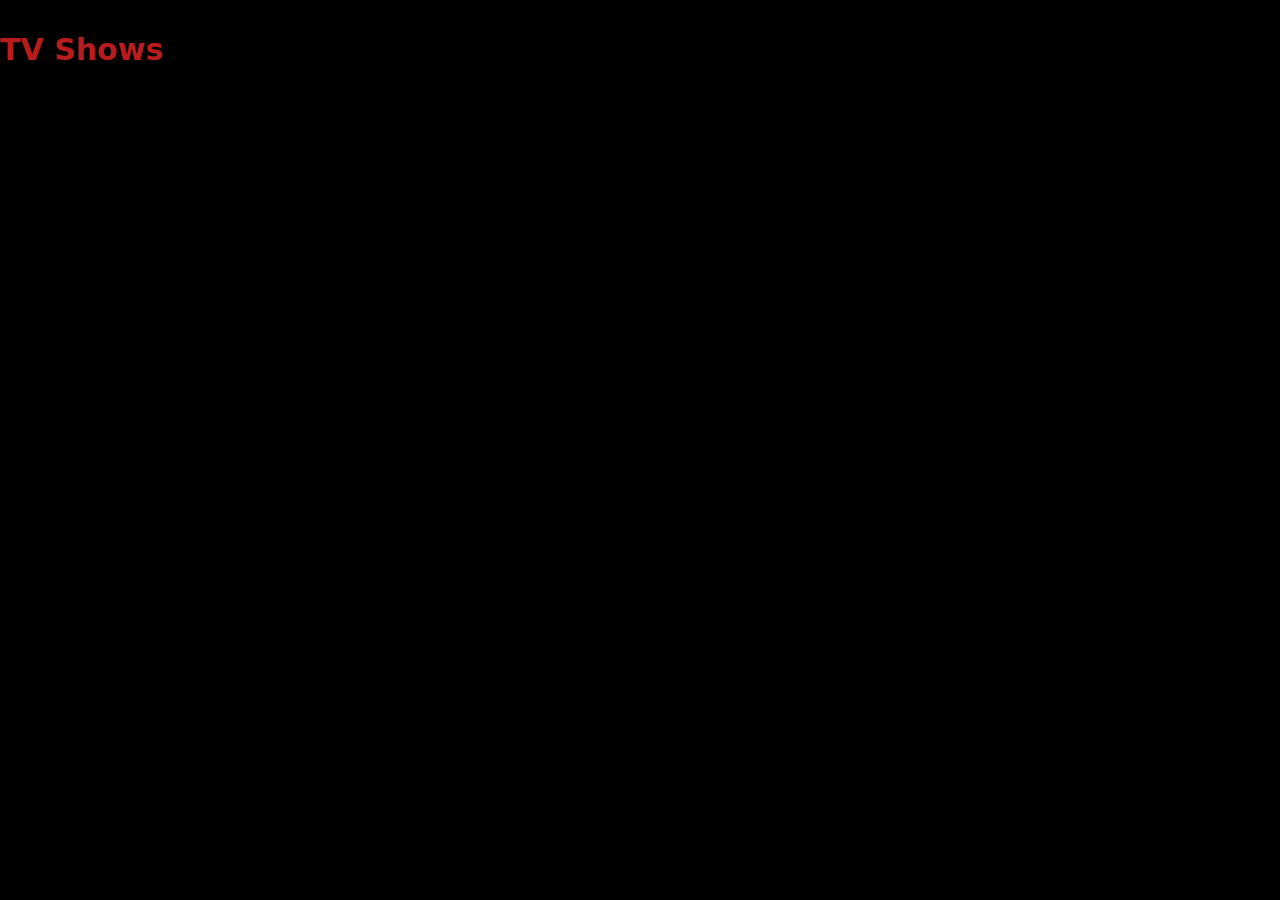
==== src/home.html @ 299b8198 "feat: movie streaming application" ====
<!DOCTYPE html>
<html lang="en">

<head>
    <meta charset="UTF-8">
    <meta name="viewport" content="width=device-width, initial-scale=1.0">
    <link href="/styles/output.css" rel="stylesheet">
    <title class="text-red-700">TV Shows</title>
    
</head>

<body class="bg-black">
   <header>
    <div hx-get="navbar/navbar.html" hx-trigger="load" hx-target="this"></div>
   </header>
    <div class="container mx-auto py-8">
        <h1 class="text-3xl font-bold text-red-700">TV Shows</h1>
        <div class="grid grid-cols-1 md:grid-cols-2 lg:grid-cols-3 gap-4 text-red-700 " 
        id="tv-shows" 
        hx-get="https://vidsrc.xyz/tvshows/latest/page-1.json" 
        hx-trigger="load"
        hx-request='{"noHeaders": true}' 
        hx-swap="none">
        </div>
    </div>
    </div>



    <script src="https://unpkg.com/htmx.org@1.9.12"
        integrity="sha384-ujb1lZYygJmzgSwoxRggbCHcjc0rB2XoQrxeTUQyRjrOnlCoYta87iKBWq3EsdM2"
        crossorigin="anonymous"></script>
    <script>
        document.addEventListener('htmx:afterRequest', function (event) {
            if (event.detail.elt.id === 'tv-shows') {
                const response = event.detail.xhr.responseText;
                const data = JSON.parse(response).result;

                const tvShowsContainer = document.getElementById('tv-shows');
                tvShowsContainer.innerHTML = ''; // Clear the container

                data.forEach(show => {
                    const card = `
                                 <div class="bg-gray-900 rounded-lg shadow-md overflow-hidden">
                                    <img src="https://via.placeholder.com/300x150" alt="${show.title}" class="w-full h-48 object-cover object-center">
                                    <div class="p-4">
                                        <h2 class="text-lg font-bold mb-2">${show.title}</h2>
                                        <div class="flex justify-between items-center">
                                            <a href="${show.embed_url}" class="text-blue-500 hover:underline">Watch</a>
                                            <a href="${show.embed_url_tmdb}" class="text-blue-500 hover:underline">More Info</a>
                                        </div>
                                    </div>
                                </div>
                            `;
                    tvShowsContainer.insertAdjacentHTML('beforeend', card);
                });
            }
        });
    </script>
</body>

</html>
---- styles/output.css ----
/*
! tailwindcss v3.4.3 | MIT License | https://tailwindcss.com
*/

/*
1. Prevent padding and border from affecting element width. (https://github.com/mozdevs/cssremedy/issues/4)
2. Allow adding a border to an element by just adding a border-width. (https://github.com/tailwindcss/tailwindcss/pull/116)
*/

*,
::before,
::after {
  box-sizing: border-box;
  /* 1 */
  border-width: 0;
  /* 2 */
  border-style: solid;
  /* 2 */
  border-color: #e5e7eb;
  /* 2 */
}

::before,
::after {
  --tw-content: '';
}

/*
1. Use a consistent sensible line-height in all browsers.
2. Prevent adjustments of font size after orientation changes in iOS.
3. Use a more readable tab size.
4. Use the user's configured `sans` font-family by default.
5. Use the user's configured `sans` font-feature-settings by default.
6. Use the user's configured `sans` font-variation-settings by default.
7. Disable tap highlights on iOS
*/

html,
:host {
  line-height: 1.5;
  /* 1 */
  -webkit-text-size-adjust: 100%;
  /* 2 */
  -moz-tab-size: 4;
  /* 3 */
  -o-tab-size: 4;
     tab-size: 4;
  /* 3 */
  font-family: ui-sans-serif, system-ui, sans-serif, "Apple Color Emoji", "Segoe UI Emoji", "Segoe UI Symbol", "Noto Color Emoji";
  /* 4 */
  font-feature-settings: normal;
  /* 5 */
  font-variation-settings: normal;
  /* 6 */
  -webkit-tap-highlight-color: transparent;
  /* 7 */
}

/*
1. Remove the margin in all browsers.
2. Inherit line-height from `html` so users can set them as a class directly on the `html` element.
*/

body {
  margin: 0;
  /* 1 */
  line-height: inherit;
  /* 2 */
}

/*
1. Add the correct height in Firefox.
2. Correct the inheritance of border color in Firefox. (https://bugzilla.mozilla.org/show_bug.cgi?id=190655)
3. Ensure horizontal rules are visible by default.
*/

hr {
  height: 0;
  /* 1 */
  color: inherit;
  /* 2 */
  border-top-width: 1px;
  /* 3 */
}

/*
Add the correct text decoration in Chrome, Edge, and Safari.
*/

abbr:where([title]) {
  -webkit-text-decoration: underline dotted;
          text-decoration: underline dotted;
}

/*
Remove the default font size and weight for headings.
*/

h1,
h2,
h3,
h4,
h5,
h6 {
  font-size: inherit;
  font-weight: inherit;
}

/*
Reset links to optimize for opt-in styling instead of opt-out.
*/

a {
  color: inherit;
  text-decoration: inherit;
}

/*
Add the correct font weight in Edge and Safari.
*/

b,
strong {
  font-weight: bolder;
}

/*
1. Use the user's configured `mono` font-family by default.
2. Use the user's configured `mono` font-feature-settings by default.
3. Use the user's configured `mono` font-variation-settings by default.
4. Correct the odd `em` font sizing in all browsers.
*/

code,
kbd,
samp,
pre {
  font-family: ui-monospace, SFMono-Regular, Menlo, Monaco, Consolas, "Liberation Mono", "Courier New", monospace;
  /* 1 */
  font-feature-settings: normal;
  /* 2 */
  font-variation-settings: normal;
  /* 3 */
  font-size: 1em;
  /* 4 */
}

/*
Add the correct font size in all browsers.
*/

small {
  font-size: 80%;
}

/*
Prevent `sub` and `sup` elements from affecting the line height in all browsers.
*/

sub,
sup {
  font-size: 75%;
  line-height: 0;
  position: relative;
  vertical-align: baseline;
}

sub {
  bottom: -0.25em;
}

sup {
  top: -0.5em;
}

/*
1. Remove text indentation from table contents in Chrome and Safari. (https://bugs.chromium.org/p/chromium/issues/detail?id=999088, https://bugs.webkit.org/show_bug.cgi?id=201297)
2. Correct table border color inheritance in all Chrome and Safari. (https://bugs.chromium.org/p/chromium/issues/detail?id=935729, https://bugs.webkit.org/show_bug.cgi?id=195016)
3. Remove gaps between table borders by default.
*/

table {
  text-indent: 0;
  /* 1 */
  border-color: inherit;
  /* 2 */
  border-collapse: collapse;
  /* 3 */
}

/*
1. Change the font styles in all browsers.
2. Remove the margin in Firefox and Safari.
3. Remove default padding in all browsers.
*/

button,
input,
optgroup,
select,
textarea {
  font-family: inherit;
  /* 1 */
  font-feature-settings: inherit;
  /* 1 */
  font-variation-settings: inherit;
  /* 1 */
  font-size: 100%;
  /* 1 */
  font-weight: inherit;
  /* 1 */
  line-height: inherit;
  /* 1 */
  letter-spacing: inherit;
  /* 1 */
  color: inherit;
  /* 1 */
  margin: 0;
  /* 2 */
  padding: 0;
  /* 3 */
}

/*
Remove the inheritance of text transform in Edge and Firefox.
*/

button,
select {
  text-transform: none;
}

/*
1. Correct the inability to style clickable types in iOS and Safari.
2. Remove default button styles.
*/

button,
input:where([type='button']),
input:where([type='reset']),
input:where([type='submit']) {
  -webkit-appearance: button;
  /* 1 */
  background-color: transparent;
  /* 2 */
  background-image: none;
  /* 2 */
}

/*
Use the modern Firefox focus style for all focusable elements.
*/

:-moz-focusring {
  outline: auto;
}

/*
Remove the additional `:invalid` styles in Firefox. (https://github.com/mozilla/gecko-dev/blob/2f9eacd9d3d995c937b4251a5557d95d494c9be1/layout/style/res/forms.css#L728-L737)
*/

:-moz-ui-invalid {
  box-shadow: none;
}

/*
Add the correct vertical alignment in Chrome and Firefox.
*/

progress {
  vertical-align: baseline;
}

/*
Correct the cursor style of increment and decrement buttons in Safari.
*/

::-webkit-inner-spin-button,
::-webkit-outer-spin-button {
  height: auto;
}

/*
1. Correct the odd appearance in Chrome and Safari.
2. Correct the outline style in Safari.
*/

[type='search'] {
  -webkit-appearance: textfield;
  /* 1 */
  outline-offset: -2px;
  /* 2 */
}

/*
Remove the inner padding in Chrome and Safari on macOS.
*/

::-webkit-search-decoration {
  -webkit-appearance: none;
}

/*
1. Correct the inability to style clickable types in iOS and Safari.
2. Change font properties to `inherit` in Safari.
*/

::-webkit-file-upload-button {
  -webkit-appearance: button;
  /* 1 */
  font: inherit;
  /* 2 */
}

/*
Add the correct display in Chrome and Safari.
*/

summary {
  display: list-item;
}

/*
Removes the default spacing and border for appropriate elements.
*/

blockquote,
dl,
dd,
h1,
h2,
h3,
h4,
h5,
h6,
hr,
figure,
p,
pre {
  margin: 0;
}

fieldset {
  margin: 0;
  padding: 0;
}

legend {
  padding: 0;
}

ol,
ul,
menu {
  list-style: none;
  margin: 0;
  padding: 0;
}

/*
Reset default styling for dialogs.
*/

dialog {
  padding: 0;
}

/*
Prevent resizing textareas horizontally by default.
*/

textarea {
  resize: vertical;
}

/*
1. Reset the default placeholder opacity in Firefox. (https://github.com/tailwindlabs/tailwindcss/issues/3300)
2. Set the default placeholder color to the user's configured gray 400 color.
*/

input::-moz-placeholder, textarea::-moz-placeholder {
  opacity: 1;
  /* 1 */
  color: #9ca3af;
  /* 2 */
}

input::placeholder,
textarea::placeholder {
  opacity: 1;
  /* 1 */
  color: #9ca3af;
  /* 2 */
}

/*
Set the default cursor for buttons.
*/

button,
[role="button"] {
  cursor: pointer;
}

/*
Make sure disabled buttons don't get the pointer cursor.
*/

:disabled {
  cursor: default;
}

/*
1. Make replaced elements `display: block` by default. (https://github.com/mozdevs/cssremedy/issues/14)
2. Add `vertical-align: middle` to align replaced elements more sensibly by default. (https://github.com/jensimmons/cssremedy/issues/14#issuecomment-634934210)
   This can trigger a poorly considered lint error in some tools but is included by design.
*/

img,
svg,
video,
canvas,
audio,
iframe,
embed,
object {
  display: block;
  /* 1 */
  vertical-align: middle;
  /* 2 */
}

/*
Constrain images and videos to the parent width and preserve their intrinsic aspect ratio. (https://github.com/mozdevs/cssremedy/issues/14)
*/

img,
video {
  max-width: 100%;
  height: auto;
}

/* Make elements with the HTML hidden attribute stay hidden by default */

[hidden] {
  display: none;
}

*, ::before, ::after {
  --tw-border-spacing-x: 0;
  --tw-border-spacing-y: 0;
  --tw-translate-x: 0;
  --tw-translate-y: 0;
  --tw-rotate: 0;
  --tw-skew-x: 0;
  --tw-skew-y: 0;
  --tw-scale-x: 1;
  --tw-scale-y: 1;
  --tw-pan-x:  ;
  --tw-pan-y:  ;
  --tw-pinch-zoom:  ;
  --tw-scroll-snap-strictness: proximity;
  --tw-gradient-from-position:  ;
  --tw-gradient-via-position:  ;
  --tw-gradient-to-position:  ;
  --tw-ordinal:  ;
  --tw-slashed-zero:  ;
  --tw-numeric-figure:  ;
  --tw-numeric-spacing:  ;
  --tw-numeric-fraction:  ;
  --tw-ring-inset:  ;
  --tw-ring-offset-width: 0px;
  --tw-ring-offset-color: #fff;
  --tw-ring-color: rgb(59 130 246 / 0.5);
  --tw-ring-offset-shadow: 0 0 #0000;
  --tw-ring-shadow: 0 0 #0000;
  --tw-shadow: 0 0 #0000;
  --tw-shadow-colored: 0 0 #0000;
  --tw-blur:  ;
  --tw-brightness:  ;
  --tw-contrast:  ;
  --tw-grayscale:  ;
  --tw-hue-rotate:  ;
  --tw-invert:  ;
  --tw-saturate:  ;
  --tw-sepia:  ;
  --tw-drop-shadow:  ;
  --tw-backdrop-blur:  ;
  --tw-backdrop-brightness:  ;
  --tw-backdrop-contrast:  ;
  --tw-backdrop-grayscale:  ;
  --tw-backdrop-hue-rotate:  ;
  --tw-backdrop-invert:  ;
  --tw-backdrop-opacity:  ;
  --tw-backdrop-saturate:  ;
  --tw-backdrop-sepia:  ;
  --tw-contain-size:  ;
  --tw-contain-layout:  ;
  --tw-contain-paint:  ;
  --tw-contain-style:  ;
}

::backdrop {
  --tw-border-spacing-x: 0;
  --tw-border-spacing-y: 0;
  --tw-translate-x: 0;
  --tw-translate-y: 0;
  --tw-rotate: 0;
  --tw-skew-x: 0;
  --tw-skew-y: 0;
  --tw-scale-x: 1;
  --tw-scale-y: 1;
  --tw-pan-x:  ;
  --tw-pan-y:  ;
  --tw-pinch-zoom:  ;
  --tw-scroll-snap-strictness: proximity;
  --tw-gradient-from-position:  ;
  --tw-gradient-via-position:  ;
  --tw-gradient-to-position:  ;
  --tw-ordinal:  ;
  --tw-slashed-zero:  ;
  --tw-numeric-figure:  ;
  --tw-numeric-spacing:  ;
  --tw-numeric-fraction:  ;
  --tw-ring-inset:  ;
  --tw-ring-offset-width: 0px;
  --tw-ring-offset-color: #fff;
  --tw-ring-color: rgb(59 130 246 / 0.5);
  --tw-ring-offset-shadow: 0 0 #0000;
  --tw-ring-shadow: 0 0 #0000;
  --tw-shadow: 0 0 #0000;
  --tw-shadow-colored: 0 0 #0000;
  --tw-blur:  ;
  --tw-brightness:  ;
  --tw-contrast:  ;
  --tw-grayscale:  ;
  --tw-hue-rotate:  ;
  --tw-invert:  ;
  --tw-saturate:  ;
  --tw-sepia:  ;
  --tw-drop-shadow:  ;
  --tw-backdrop-blur:  ;
  --tw-backdrop-brightness:  ;
  --tw-backdrop-contrast:  ;
  --tw-backdrop-grayscale:  ;
  --tw-backdrop-hue-rotate:  ;
  --tw-backdrop-invert:  ;
  --tw-backdrop-opacity:  ;
  --tw-backdrop-saturate:  ;
  --tw-backdrop-sepia:  ;
  --tw-contain-size:  ;
  --tw-contain-layout:  ;
  --tw-contain-paint:  ;
  --tw-contain-style:  ;
}

.container {
  width: 100%;
}

@media (min-width: 640px) {
  .container {
    max-width: 640px;
  }
}

@media (min-width: 768px) {
  .container {
    max-width: 768px;
  }
}

@media (min-width: 1024px) {
  .container {
    max-width: 1024px;
  }
}

@media (min-width: 1280px) {
  .container {
    max-width: 1280px;
  }
}

@media (min-width: 1536px) {
  .container {
    max-width: 1536px;
  }
}

.fixed {
  position: fixed;
}

.mx-auto {
  margin-left: auto;
  margin-right: auto;
}

.mb-2 {
  margin-bottom: 0.5rem;
}

.mb-4 {
  margin-bottom: 1rem;
}

.mb-8 {
  margin-bottom: 2rem;
}

.mt-2 {
  margin-top: 0.5rem;
}

.block {
  display: block;
}

.flex {
  display: flex;
}

.grid {
  display: grid;
}

.hidden {
  display: none;
}

.h-48 {
  height: 12rem;
}

.w-full {
  width: 100%;
}

.grid-cols-1 {
  grid-template-columns: repeat(1, minmax(0, 1fr));
}

.items-center {
  align-items: center;
}

.justify-between {
  justify-content: space-between;
}

.gap-4 {
  gap: 1rem;
}

.overflow-hidden {
  overflow: hidden;
}

.rounded-lg {
  border-radius: 0.5rem;
}

.rounded-md {
  border-radius: 0.375rem;
}

.border {
  border-width: 1px;
}

.border-gray-300 {
  --tw-border-opacity: 1;
  border-color: rgb(209 213 219 / var(--tw-border-opacity));
}

.bg-black {
  --tw-bg-opacity: 1;
  background-color: rgb(0 0 0 / var(--tw-bg-opacity));
}

.bg-blue-500 {
  --tw-bg-opacity: 1;
  background-color: rgb(59 130 246 / var(--tw-bg-opacity));
}

.bg-blue-600 {
  --tw-bg-opacity: 1;
  background-color: rgb(37 99 235 / var(--tw-bg-opacity));
}

.bg-gray-900 {
  --tw-bg-opacity: 1;
  background-color: rgb(17 24 39 / var(--tw-bg-opacity));
}

.bg-white {
  --tw-bg-opacity: 1;
  background-color: rgb(255 255 255 / var(--tw-bg-opacity));
}

.object-cover {
  -o-object-fit: cover;
     object-fit: cover;
}

.object-center {
  -o-object-position: center;
     object-position: center;
}

.p-4 {
  padding: 1rem;
}

.px-4 {
  padding-left: 1rem;
  padding-right: 1rem;
}

.py-2 {
  padding-top: 0.5rem;
  padding-bottom: 0.5rem;
}

.py-8 {
  padding-top: 2rem;
  padding-bottom: 2rem;
}

.text-3xl {
  font-size: 1.875rem;
  line-height: 2.25rem;
}

.text-lg {
  font-size: 1.125rem;
  line-height: 1.75rem;
}

.font-bold {
  font-weight: 700;
}

.text-blue-500 {
  --tw-text-opacity: 1;
  color: rgb(59 130 246 / var(--tw-text-opacity));
}

.text-gray-500 {
  --tw-text-opacity: 1;
  color: rgb(107 114 128 / var(--tw-text-opacity));
}

.text-red-700 {
  --tw-text-opacity: 1;
  color: rgb(185 28 28 / var(--tw-text-opacity));
}

.text-white {
  --tw-text-opacity: 1;
  color: rgb(255 255 255 / var(--tw-text-opacity));
}

.shadow-md {
  --tw-shadow: 0 4px 6px -1px rgb(0 0 0 / 0.1), 0 2px 4px -2px rgb(0 0 0 / 0.1);
  --tw-shadow-colored: 0 4px 6px -1px var(--tw-shadow-color), 0 2px 4px -2px var(--tw-shadow-color);
  box-shadow: var(--tw-ring-offset-shadow, 0 0 #0000), var(--tw-ring-shadow, 0 0 #0000), var(--tw-shadow);
}

.hover\:underline:hover {
  text-decoration-line: underline;
}

@media (min-width: 768px) {
  .md\:grid-cols-2 {
    grid-template-columns: repeat(2, minmax(0, 1fr));
  }
}

@media (min-width: 1024px) {
  .lg\:grid-cols-3 {
    grid-template-columns: repeat(3, minmax(0, 1fr));
  }
}
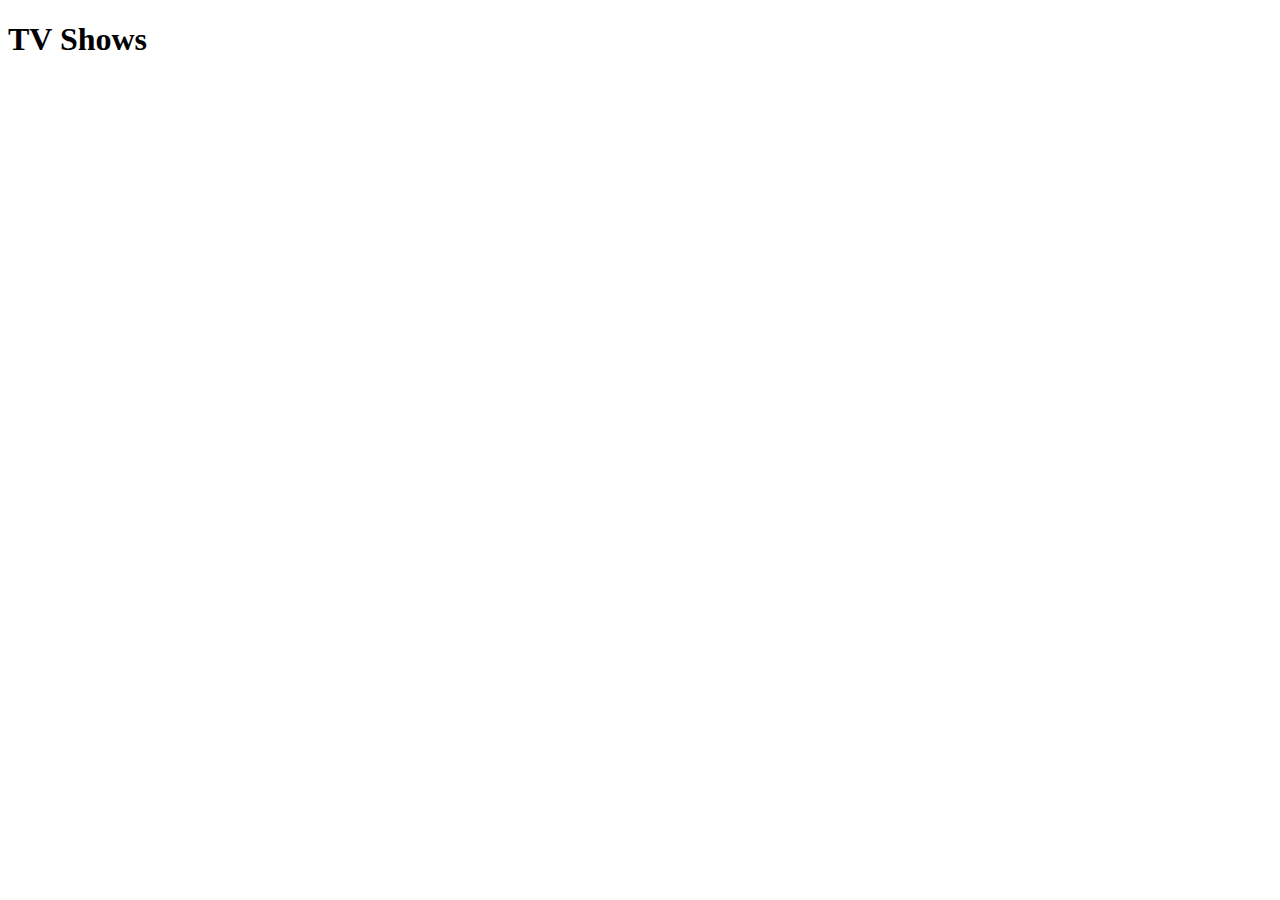
==== commit f698b74b: "fix: update css link" ====
--- a/src/home.html
+++ b/src/home.html
@@ -4,7 +4,7 @@
 <head>
     <meta charset="UTF-8">
     <meta name="viewport" content="width=device-width, initial-scale=1.0">
-    <link href="/styles/output.css" rel="stylesheet">
+    <link href="/FlixSpot/styles/output.css" rel="stylesheet">
     <title class="text-red-700">TV Shows</title>
     
 </head>
